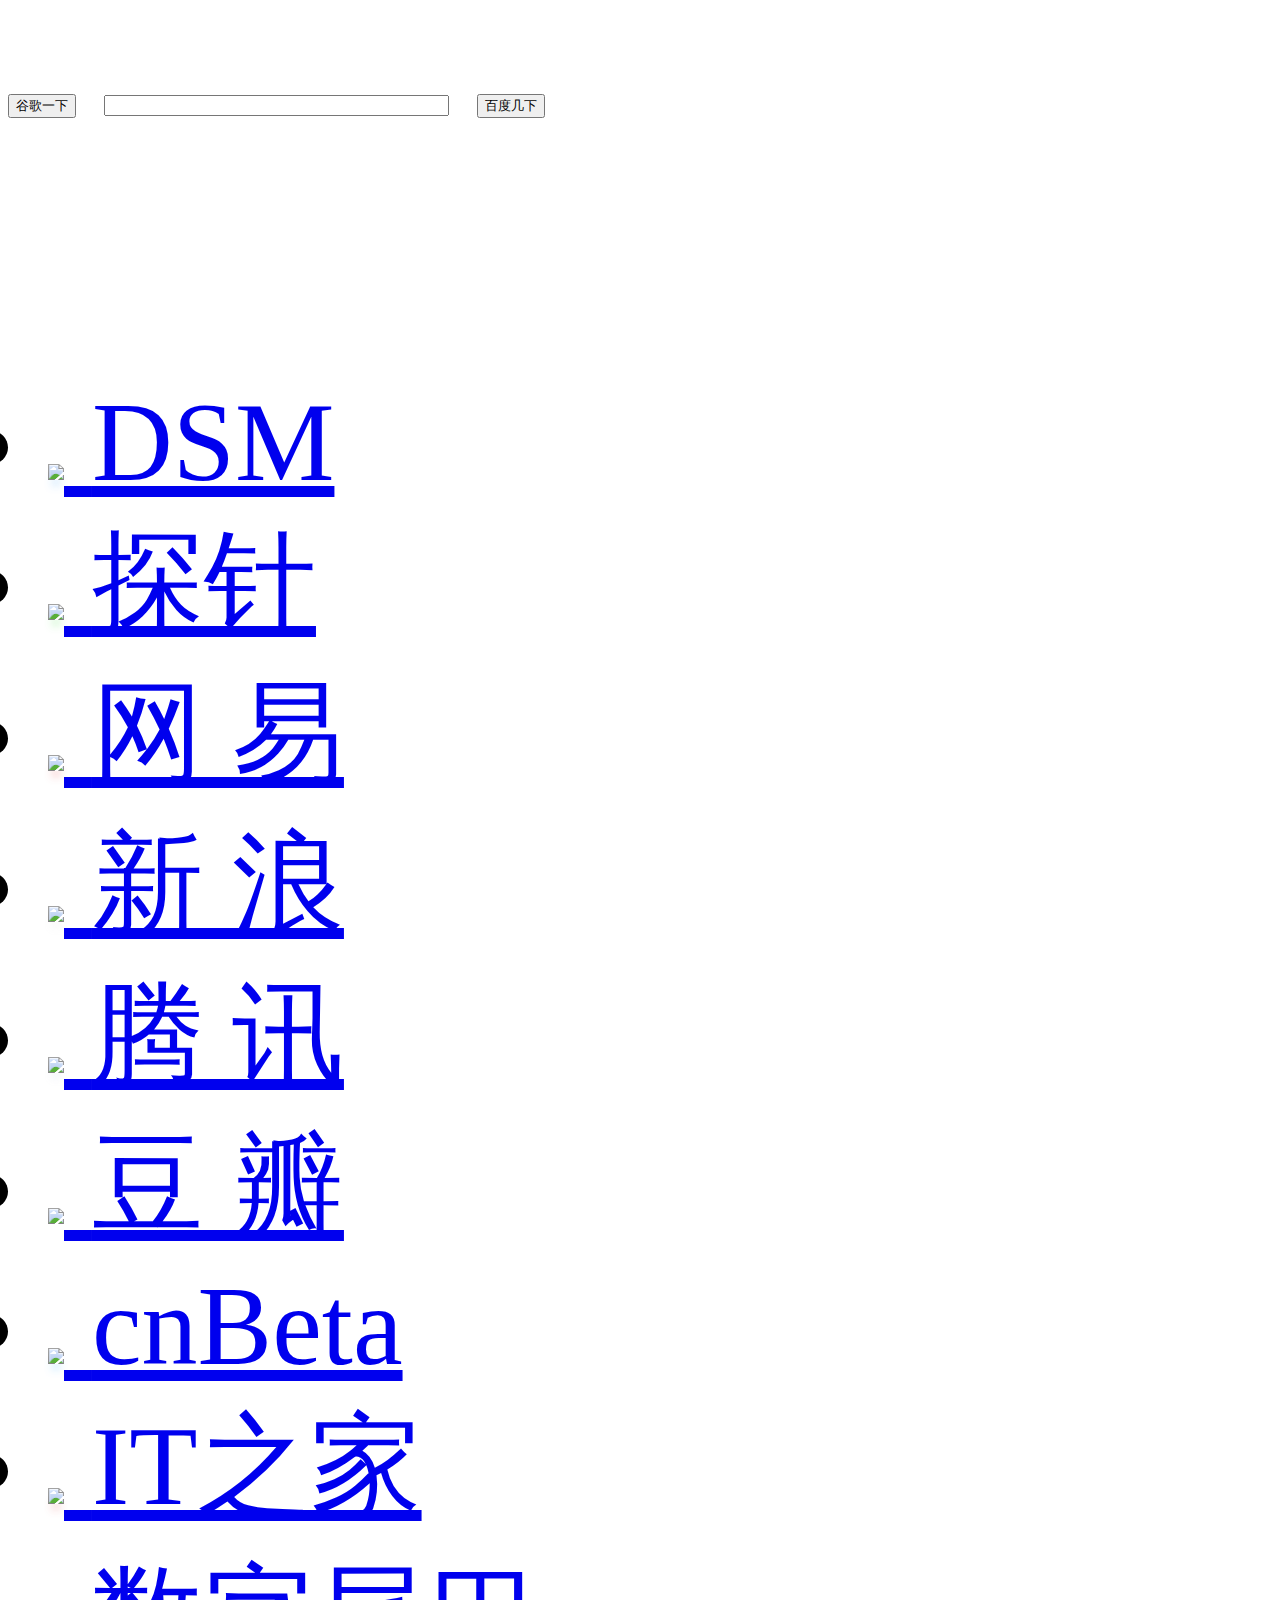
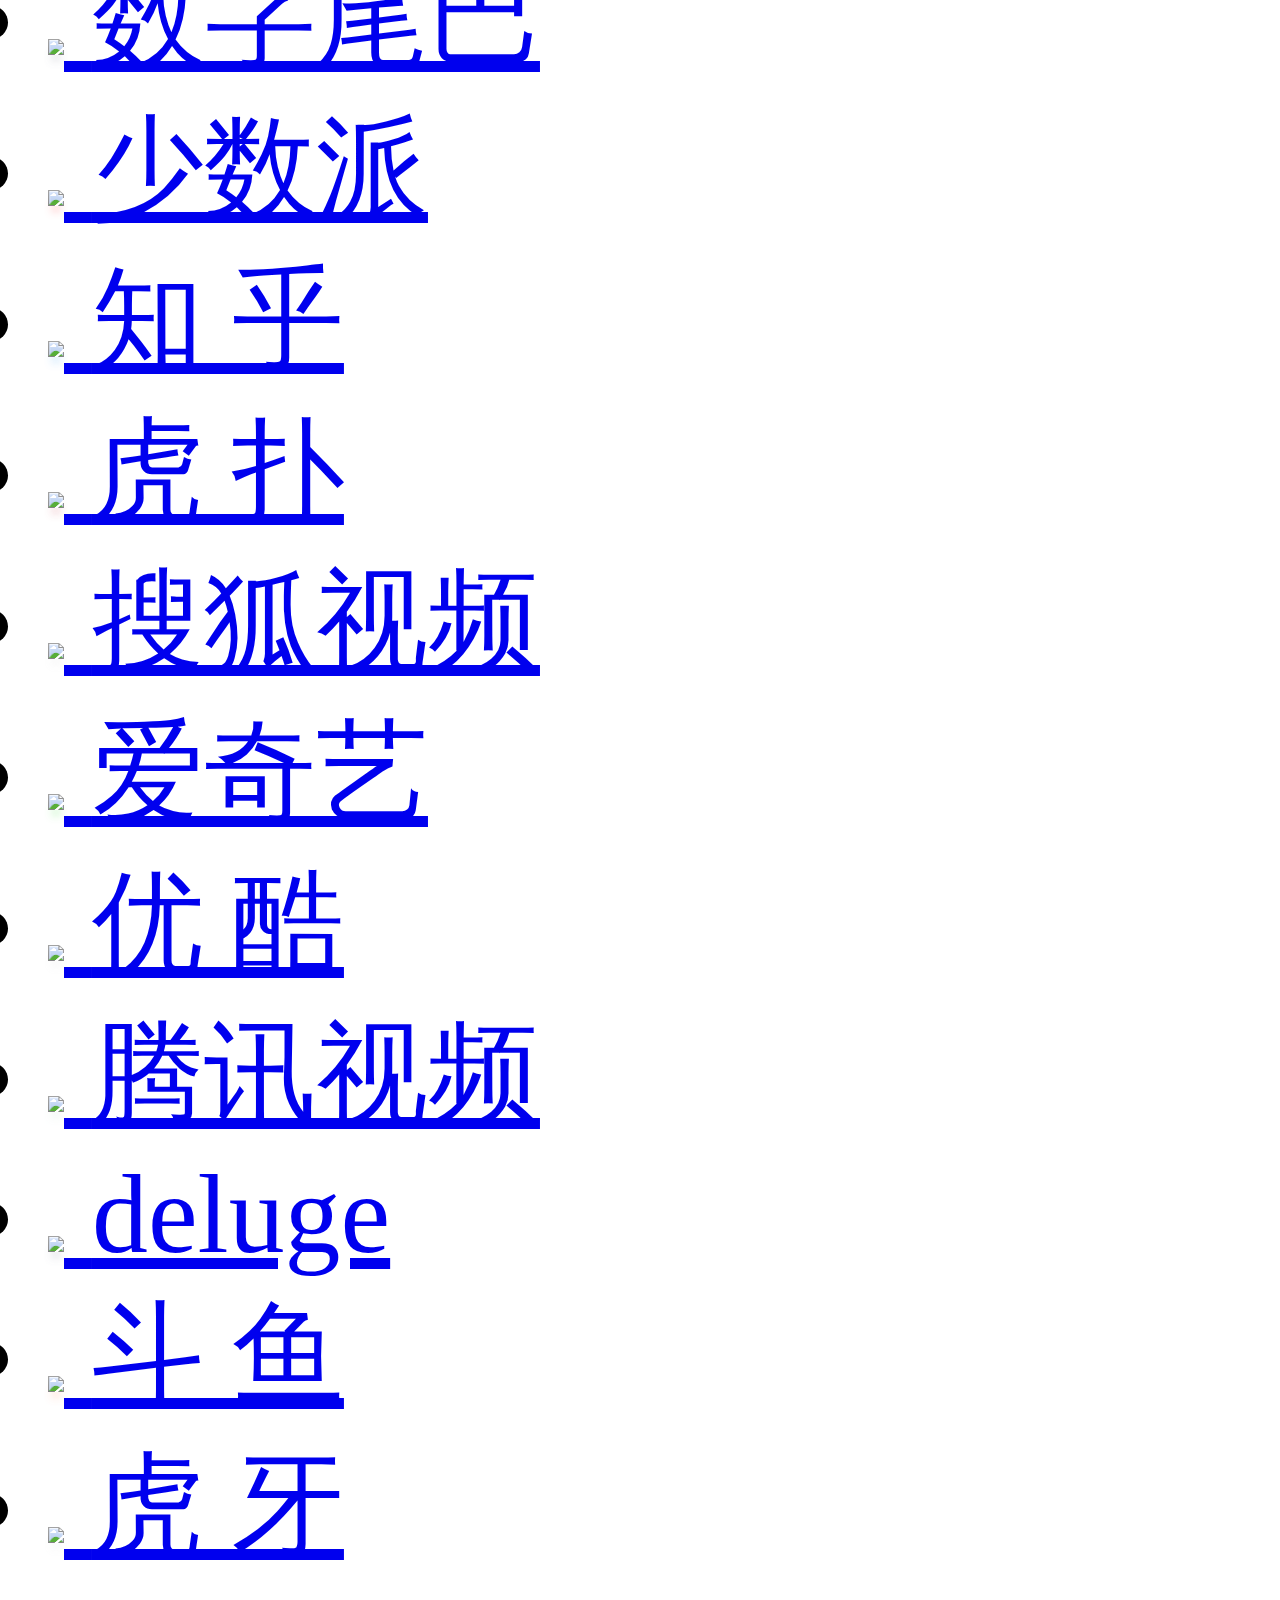
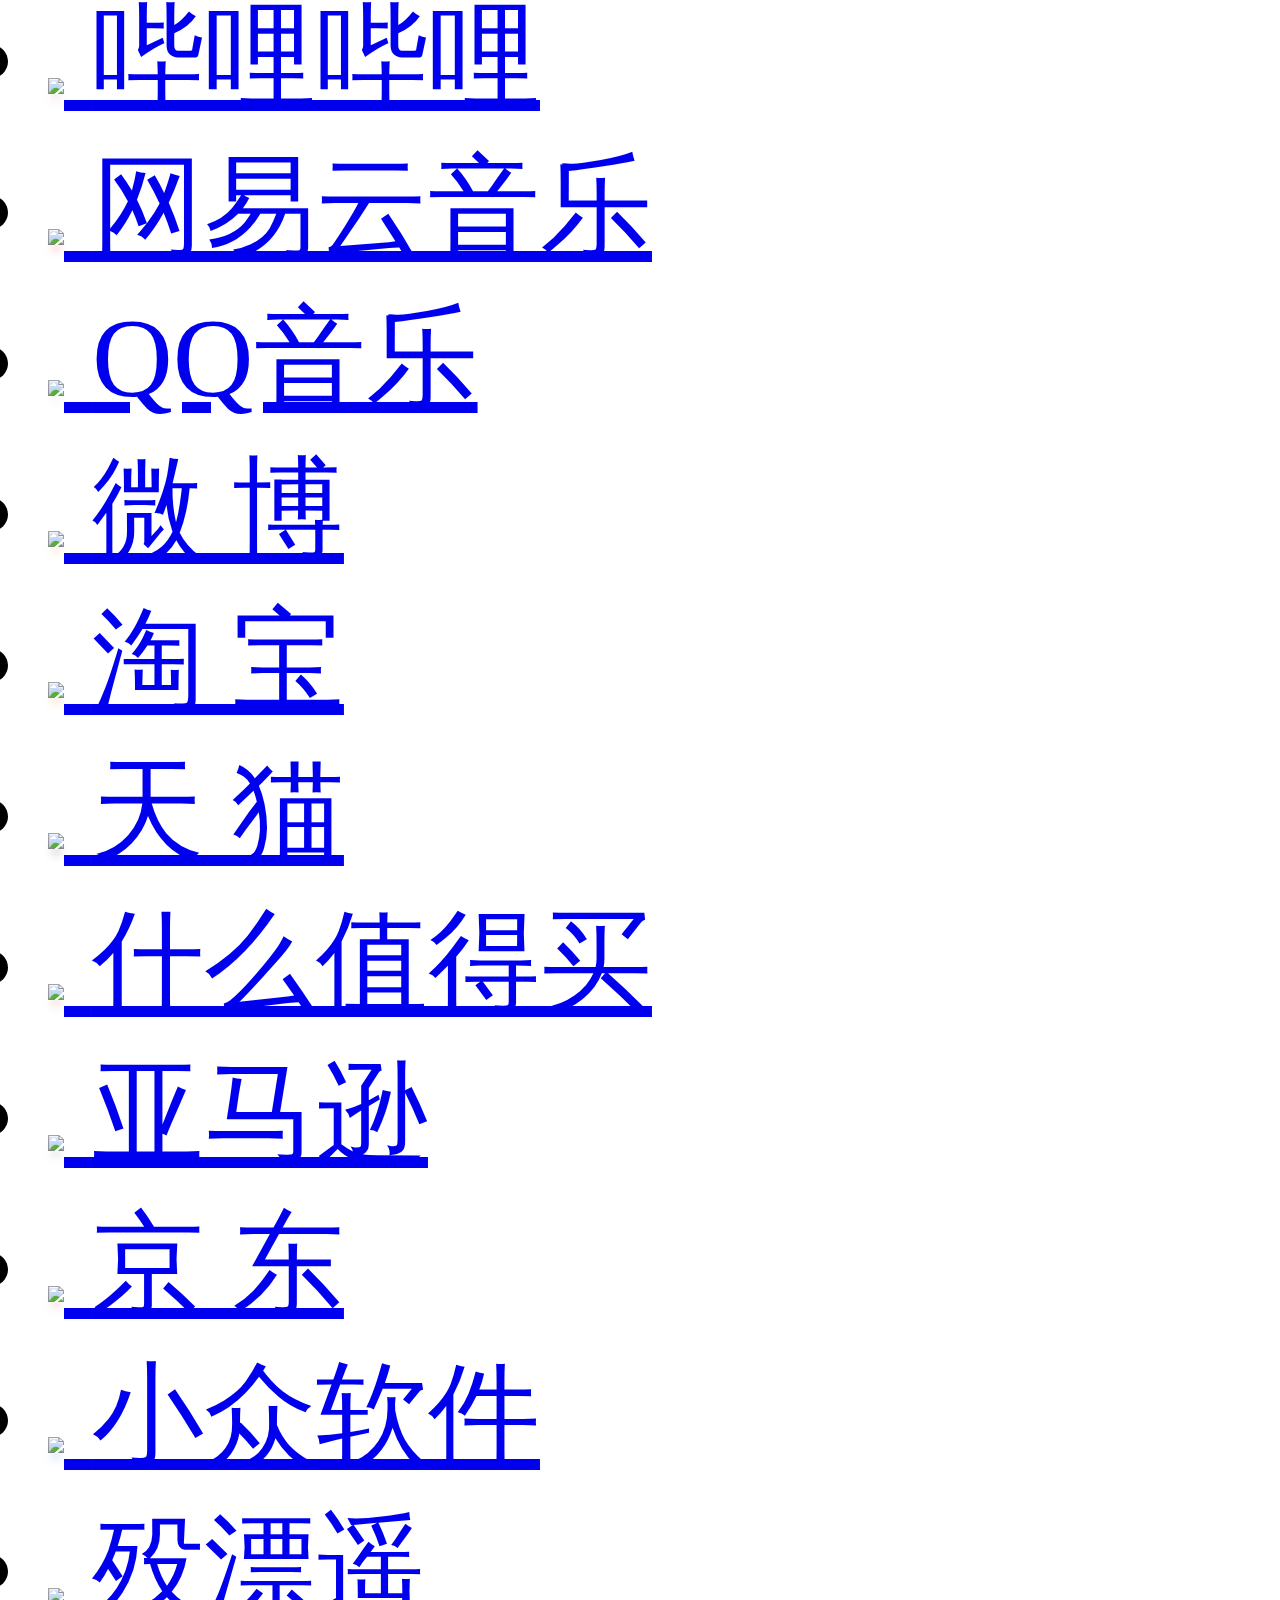
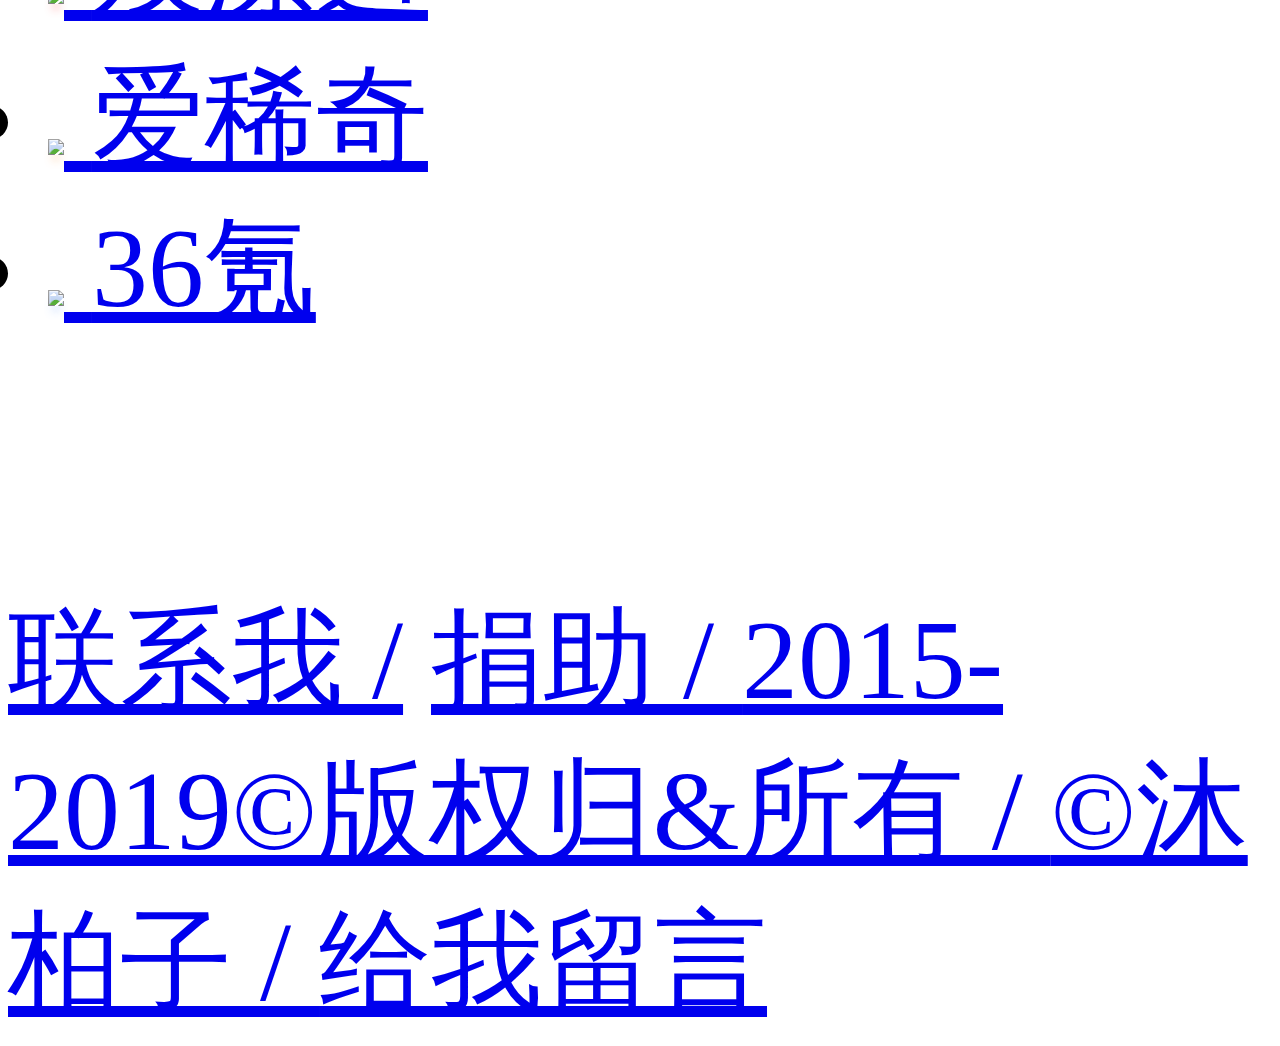
==== m/index.html @ 62846a4d "Update index.html" ====
<!DOCTYPE html>
<!-- saved from url=(0016)http://818512.xyz/ -->
<html class="" style="font-size: 699.21875% !important"><head><meta http-equiv="Content-Type" content="text/html; charset=UTF-8">
<link rel="shortcut icon" type="image/x-icon" href="https://www.jianavi.cn/logo.ico">
<title>沐柏子</title>
<meta name="viewport" content="width=device-width, initial-scale=1.0, maximum-scale=1.0, user-scalable=0">
<meta name="keywords" content="个性导航,浏览器导航,浏览迷,浏览器之家,沐柏子">
<meta name="description" content="沐柏子是浏览迷">
<!--<base href="//daohang.818512.xyz/">--><base href=".">
<link id="bs-css" href="./index_files/bootstrap.paper.min.css" data-href="./Public/damalu/css/bootstrap.paper.min.css" rel="stylesheet" type="text/css">
<link id="ng-css" data-href="./Public/damalu/css/bootstrap.cyborg.min.css" rel="stylesheet" type="text/css">
<link href="./index_files/wodecss.css" rel="stylesheet" type="text/css">
<script type="text/javascript" src="./index_files/jquery.min.js"></script>
<script src="./index_files/html.sortable.min.js"></script>
<script src="./index_files/bootstrap.min.js"></script>
<script>var user_data = null;</script>
</head>
<!-- Global site tag (gtag.js) - Google Analytics -->
<script async src="https://www.googletagmanager.com/gtag/js?id=UA-143251778-1"></script>
<script>
  window.dataLayer = window.dataLayer || [];
  function gtag(){dataLayer.push(arguments);}
  gtag('js', new Date());

  gtag('config', 'UA-143251778-1');
</script>

<body>
    <!--搜索栏-->
    <div class="framework">
        <div class="top-section">
            <div class="useful-links">
                <div id="search" class="search">
                    <div class="logo-box">
                        <a class="header_wrap" href="javascript:void(0)">
                            <div id="header-box" class="header_img"></div>
                        </a>
                    </div>
                    <div class="search-wrapper">
                        <form id="search-form" action="https://www.baidu.com/baidu" method="get" target="_blank">
                            <input id="q-btn" type="submit" name="btnG" value="谷歌一下" class="button2">
                            <input name="q" type="hidden" id="q-word">
                            <input type="text" id="b-word" name="word" size="40" class="input2"> 
                            <input type="submit" id="b-btn" value="百度几下" class="button button-hook">
                        </form>
                    </div>       
                </div> 
                ﻿				<ul class="recommonds">
                    <li data_old="32" class="sigleRecommond">
                        <span old_del="1" class="del-flag glyphicon glyphicon-remove"></span>
                        <a class="singleLink" href="http://dsm.818512.xyz" title="" target="_blank">
                            <img class="img-links2" src="./index_files/dsm.png" style="box-shadow: 0 10px 10px -6px rgba(22, 144, 244, 0.75);">
                            <span class="text-links">DSM</span>
                        </a>
                    </li> 
                   </li>
                    <li data_old="31" class="sigleRecommond">
                        <span old_del="12" class="del-flag glyphicon glyphicon-remove"></span>
                        <a class="singleLink" href="http://libq.gq:2333/" title="" target="_blank">
                            <img class="img-links2" src="./index_files/tanzhen.png" style="box-shadow: 0 10px 10px -6px rgba(7, 218, 0, 0.75);">
                            <span class="text-links">探针</span>
                        </a>
                    </li>
                    <li data_old="1" class="sigleRecommond">
                        <span old_del="1" class="del-flag glyphicon glyphicon-remove"></span>
                        <a class="singleLink" href="https://www.163.com/" title="" target="_blank">
                            <img class="img-links2" src="./index_files/163.png" style="box-shadow: 0 10px 10px -6px rgba(225, 0, 0, 0.75);">
                            <span class="text-links">网 易</span>
                        </a>
                    </li>
                    <li data_old="2" class="sigleRecommond">
                        <span old_del="2" class="del-flag glyphicon glyphicon-remove"></span>
                        <a class="singleLink" href="https://www.sina.com.cn/" title="" target="_blank">
                            <img class="img-links2" src="./index_files/sina.png" style="box-shadow: 0 10px 10px -6px rgba(204, 204, 204, 0.75);">
                            <span class="text-links">新 浪</span>
                        </a>
                    </li>
                    <li data_old="3" class="sigleRecommond">
                        <span old_del="3" class="del-flag glyphicon glyphicon-remove"></span>
                        <a class="singleLink" href="https://www.qq.com/" title="" target="_blank">
                            <img class="img-links2" src="./index_files/tencent.png" style="box-shadow: 0 10px 10px -6px rgba(175, 187, 214, 0.75);">
                            <span class="text-links">腾 讯</span>
                        </a>
                    </li>
                    <li data_old="4" class="sigleRecommond">
                        <span old_del="4" class="del-flag glyphicon glyphicon-remove"></span>
                        <a class="singleLink" href="https://www.douban.com/" title="" target="_blank">
                            <img class="img-links2" src="./index_files/douban.png" style="box-shadow: 0 10px 10px -6px rgba(5, 193, 17, 0.75)x;">
                            <span class="text-links">豆 瓣</span>
                        </a>
                    </li>
                    <li data_old="5" class="sigleRecommond">
                        <span old_del="5" class="del-flag glyphicon glyphicon-remove"></span>
                        <a class="singleLink" href="https://www.cnbeta.com/" title="" target="_blank">
                            <img class="img-links2" src="./index_files/cnBeta.png" style="box-shadow: 0 10px 10px -6px rgba(0, 157, 255, 0.75);">
                            <span class="text-links">cnBeta</span>
                        </a>
                    </li>
                    <li data_old="6" class="sigleRecommond">
                        <span old_del="6" class="del-flag glyphicon glyphicon-remove"></span>
                        <a class="singleLink" href="https://www.ithome.com/" title="" target="_blank">
                            <img class="img-links2" src="./index_files/ithome.png" style="box-shadow: 0 10px 10px -6px rgba(210, 34, 34, 0.75);">
                            <span class="text-links">IT之家</span>
                        </a>
                    </li>
                    <li data_old="7" class="sigleRecommond">
                        <span old_del="7" class="del-flag glyphicon glyphicon-remove"></span>
                        <a class="singleLink" href="http://www.dgtle.com/" title="" target="_blank">
                            <img class="img-links2" src="./index_files/shuziweiba.png" style="box-shadow: 0 10px 10px -6px rgba(95, 100, 121, 0.75);">
                            <span class="text-links">数字尾巴</span>
                        </a>
                    </li>
                    <li data_old="8" class="sigleRecommond">
                        <span old_del="8" class="del-flag glyphicon glyphicon-remove"></span>
                        <a class="singleLink" href="https://sspai.com/" title="" target="_blank">
                            <img class="img-links2" src="./index_files/shaoshupai.png" style="box-shadow: 0 10px 10px -6px rgba(255, 0, 10, 0.75);">
                            <span class="text-links">少数派</span>
                        </a>
                    </li>
                    <li data_old="9" class="sigleRecommond">
                        <span old_del="9" class="del-flag glyphicon glyphicon-remove"></span>
                        <a class="singleLink" href="https://www.zhihu.com/" title="" target="_blank">
                            <img class="img-links2" src="./index_files/zhihu.png" style="box-shadow: 0 10px 10px -6px rgba(22, 144, 244, 0.75);">
                            <span class="text-links">知 乎</span>
                        </a>
                    </li>
                    <li data_old="10" class="sigleRecommond">
                        <span old_del="10" class="del-flag glyphicon glyphicon-remove"></span>
                        <a class="singleLink" href="https://www.hupu.com/" title="虎扑" target="_blank">
                            <img class="img-links2" src="./index_files/hupu.png" style="box-shadow: 0 10px 10px -6px rgba(192, 29, 46, 0.75);">
                            <span class="text-links">虎 扑</span>
                        </a>
                    </li>
                    <li data_old="11" class="sigleRecommond">
                        <span old_del="11" class="del-flag glyphicon glyphicon-remove"></span>
                        <a class="singleLink" href="https://tv.sohu.com/" title="" target="_blank">
                            <img class="img-links2" src="./index_files/sohu.png" style="box-shadow: 0 10px 10px -6px rgba(204, 204, 204, 0.75);">
                            <span class="text-links">搜狐视频</span>
                        </a>
                    </li>
                    <li data_old="12" class="sigleRecommond">
                        <span old_del="12" class="del-flag glyphicon glyphicon-remove"></span>
                        <a class="singleLink" href="https://www.iqiyi.com/" title="" target="_blank">
                            <img class="img-links2" src="./index_files/iqiyi.png" style="box-shadow: 0 10px 10px -6px rgba(7, 218, 0, 0.75);">
                            <span class="text-links">爱奇艺</span>
                        </a>
                    </li>
                    <li data_old="13" class="sigleRecommond">
                        <span old_del="13" class="del-flag glyphicon glyphicon-remove"></span>
                        <a class="singleLink" href="https://www.youku.com/" title="" target="_blank">
                            <img class="img-links2" src="./index_files/11_f3f7f3b.png" style="box-shadow: 0 10px 10px -6px rgba(204, 204, 204, 0.75);">
                            <span class="text-links">优 酷</span>
                        </a>
                    </li>
                    <li data_old="14" class="sigleRecommond">
                        <span old_del="14" class="del-flag glyphicon glyphicon-remove"></span>
                        <a class="singleLink" href="https://v.qq.com/" title="" target="_blank">
                            <img class="img-links2" src="./index_files/txshipin.png" style="box-shadow: 0 10px 10px -6px rgba(164, 201, 185, 0.75);">
                            <span class="text-links">腾讯视频</span>
                        </a>
                    </li>
                    <li data_old="15" class="sigleRecommond">
                        <span old_del="15" class="del-flag glyphicon glyphicon-remove"></span>
                        <a class="singleLink" href="http://pt.818512.xyz/de/" title="" target="_blank">
                            <img class="img-links2" src="./index_files/deluge.png" style="box-shadow: 0 10px 10px -6px rgba(95, 100, 121, 0.75);">
                            <span class="text-links">deluge</span>
                        </a>
                    </li>
                    <li data_old="16" class="sigleRecommond">
                        <span old_del="16" class="del-flag glyphicon glyphicon-remove"></span>
                        <a class="singleLink" href="https://www.douyu.com/" title="" target="_blank">
                            <img class="img-links2" src="./index_files/douyu.png" style="box-shadow: 0 10px 10px -6px rgba(255, 108, 46, 0.75);">
                            <span class="text-links">斗 鱼</span>
                        </a>
                    </li>
                    <li data_old="17" class="sigleRecommond">
                        <span old_del="17" class="del-flag glyphicon glyphicon-remove"></span>
                        <a class="singleLink" href="https://www.huya.com/" title="" target="_blank">
                            <img class="img-links2" src="./index_files/huya.png" style="box-shadow: 0 10px 10px -6px rgba(204, 204, 204, 0.75);">
                            <span class="text-links">虎 牙</span>
                        </a>
                    </li>
                    <li data_old="18" class="sigleRecommond">
                        <span old_del="18" class="del-flag glyphicon glyphicon-remove"></span>
                        <a class="singleLink" href="https://www.bilibili.com/" title="" target="_blank">
                            <img class="img-links2" src="./index_files/bilibili.png" style="box-shadow: 0 10px 10px -6px rgba(209, 80, 117, 0.75);">
                            <span class="text-links">哔哩哔哩</span>
                        </a>
                    </li>
                    <li data_old="19" class="sigleRecommond">
                        <span old_del="19" class="del-flag glyphicon glyphicon-remove"></span>
                        <a class="singleLink" href="https://music.163.com/" title="" target="_blank">
                            <img class="img-links2" src="./index_files/wangyiyun.png" style="box-shadow: 0 10px 10px -6px rgba(241, 33, 0, 0.75);">
                            <span class="text-links">网易云音乐</span>
                        </a>
                    </li>
                    <li data_old="20" class="sigleRecommond">
                        <span old_del="20" class="del-flag glyphicon glyphicon-remove"></span>
                        <a class="singleLink" href="https://y.qq.com/" title="" target="_blank">
                            <img class="img-links2" src="./index_files/qqmusic.png" style="box-shadow: 0 10px 10px -6px rgba(204, 204, 204, 0.75);">
                            <span class="text-links">QQ音乐</span>
                        </a>
                    </li>
                    <li data_old="21" class="sigleRecommond">
                        <span old_del="21" class="del-flag glyphicon glyphicon-remove"></span>
                        <a class="singleLink" href="https://www.weibo.com/" title="" target="_blank">
                            <img class="img-links2" src="./index_files/weibo.png" style="box-shadow: 0 10px 10px -6px rgba(255, 160, 21, 0.75);">
                            <span class="text-links">微 博</span>
                        </a>
                    </li>
                    <li data_old="22" class="sigleRecommond">
                        <span old_del="22" class="del-flag glyphicon glyphicon-remove"></span>
                        <a class="singleLink" href="https://www.taobao.com/" title="" target="_blank">
                            <img class="img-links2" src="./index_files/7_fd6028a.png" style="box-shadow: 0 10px 10px -6px rgba(255, 85, 0, 0.75);">
                            <span class="text-links">淘 宝</span>
                        </a>
                    </li>
                    <li data_old="23" class="sigleRecommond">
                        <span old_del="23" class="del-flag glyphicon glyphicon-remove"></span>
                        <a class="singleLink" href="https://www.tmall.com/" title="" target="_blank">
                            <img class="img-links2" src="./index_files/tmall.png" style="box-shadow: 0 10px 10px -6px rgba(34, 24, 22, 0.75);">
                            <span class="text-links">天 猫</span>
                        </a>
                    </li>
                    <li data_old="24" class="sigleRecommond">
                        <span old_del="24" class="del-flag glyphicon glyphicon-remove"></span>
                        <a class="singleLink" href="https://www.smzdm.com/" title="" target="_blank">
                            <img class="img-links2" src="./index_files/zhidemai.png" style="box-shadow: 0 10px 10px -6px rgba(202, 55, 60, 0.75);">
                            <span class="text-links">什么值得买</span>
                        </a>
                    </li>
                    <li data_old="25" class="sigleRecommond">
                        <span old_del="25" class="del-flag glyphicon glyphicon-remove"></span>
                        <a class="singleLink" href="https://www.amazon.cn/" title="" target="_blank">
                            <img class="img-links2" src="./index_files/yamaxun.png" style="box-shadow: 0 10px 10px -6px rgba(95, 100, 121, 0.75);">
                            <span class="text-links">亚马逊</span>
                        </a>
                    </li>
                    <li data_old="26" class="sigleRecommond">
                        <span old_del="26" class="del-flag glyphicon glyphicon-remove"></span>
                        <a class="singleLink" href="https://www.jd.com/" title="" target="_blank">
                            <img class="img-links2" src="./index_files/26_ce19bec.png" style="box-shadow: 0 10px 10px -6px rgba(249, 52, 61, 0.75);">
                            <span class="text-links">京 东</span>
                        </a>
                    </li>
                    <li data_old="27" class="sigleRecommond">
                        <span old_del="27" class="del-flag glyphicon glyphicon-remove"></span>
                        <a class="singleLink" href="https://www.appinn.com/" title="" target="_blank">
                            <img class="img-links2" src="./index_files/xiaozhong.png" style="box-shadow: 0 10px 10px -6px rgba(0, 108, 219, 0.75);">
                            <span class="text-links">小众软件</span>
                        </a>
                    </li>
                    <li data_old="28" class="sigleRecommond">
                        <span old_del="28" class="del-flag glyphicon glyphicon-remove"></span>
                        <a class="singleLink" href="https://www.mpyit.com/" title="" target="_blank">
                            <img class="img-links2" src="./index_files/mopiaoyao.png" style="box-shadow: 0 10px 10px -6px rgba(255, 0, 0, 0.75);">
                            <span class="text-links">殁漂遥</span>
                        </a>
                    </li>
                    <li data_old="29" class="sigleRecommond">
                        <span old_del="29" class="del-flag glyphicon glyphicon-remove"></span>
                        <a class="singleLink" href="http://www.ixiqi.com/" title="" target="_blank">
                            <img class="img-links2" src="./index_files/aixiqi.png" style="box-shadow: 0 10px 10px -6px rgba(246, 127, 017, 0.75);">
                            <span class="text-links">爱稀奇</span>
                        </a>
                    </li>
                    <li data_old="30" class="sigleRecommond">
                        <span old_del="30" class="del-flag glyphicon glyphicon-remove"></span>
                        <a class="singleLink" href="https://36kr.com/" title="" target="_blank">
                            <img class="img-links2" src="./index_files/36kr.png" style="box-shadow: 0 10px 10px -6px rgba(66, 134, 245, 0.75);">
                            <span class="text-links">36氪</span>
                        </a>
                    </li>
                </ul>

                <!-- 模板内容 -->
                <div class="hide" id="tpl-box">
                    <li data_add="0" class="item sigleRecommond">
                        <span add_del="0" class="del-flag glyphicon glyphicon-remove"></span>
                        <a class="singleLink" href="http://818512.xyz/" title="" target="_blank">
                            <span class="icon-box"></span>
                            <span class="text-links"></span>
                        </a>
                    </li>
                </div>
            </div> 
        </div>

    </div>

        <div class="footer-box">
        <a id="about" target="_blank" title="跳转QQ" href="http://wpa.qq.com/msgrd?v=3&uin=1277214449&site=qq&menu=yes">
           联系我 /</a>
        <a id="捐助" href="http://daohang.818512.xyz/zanzhu" target="_blank" title="穷的吃不起饭了 可怜可怜我吧">捐助 /
        <a id="banquan" href="http://818512.xyz/" target="_blank"> 2015-2019©版权归&amp;所有 / </a>
        <a id="hezuo" href="http://daohang.818512.xyz/" target="_blank"> ©沐柏子 / </a>
        <a id="liuyan" href="https://forms.gle/xpxPautSsVMbDVnq6/" target="_blank" title="需可正常访问Google"> 给我留言 </a>
    </div>
    <script type="text/javascript" src="./index_files/index.js"></script>

</body></html>
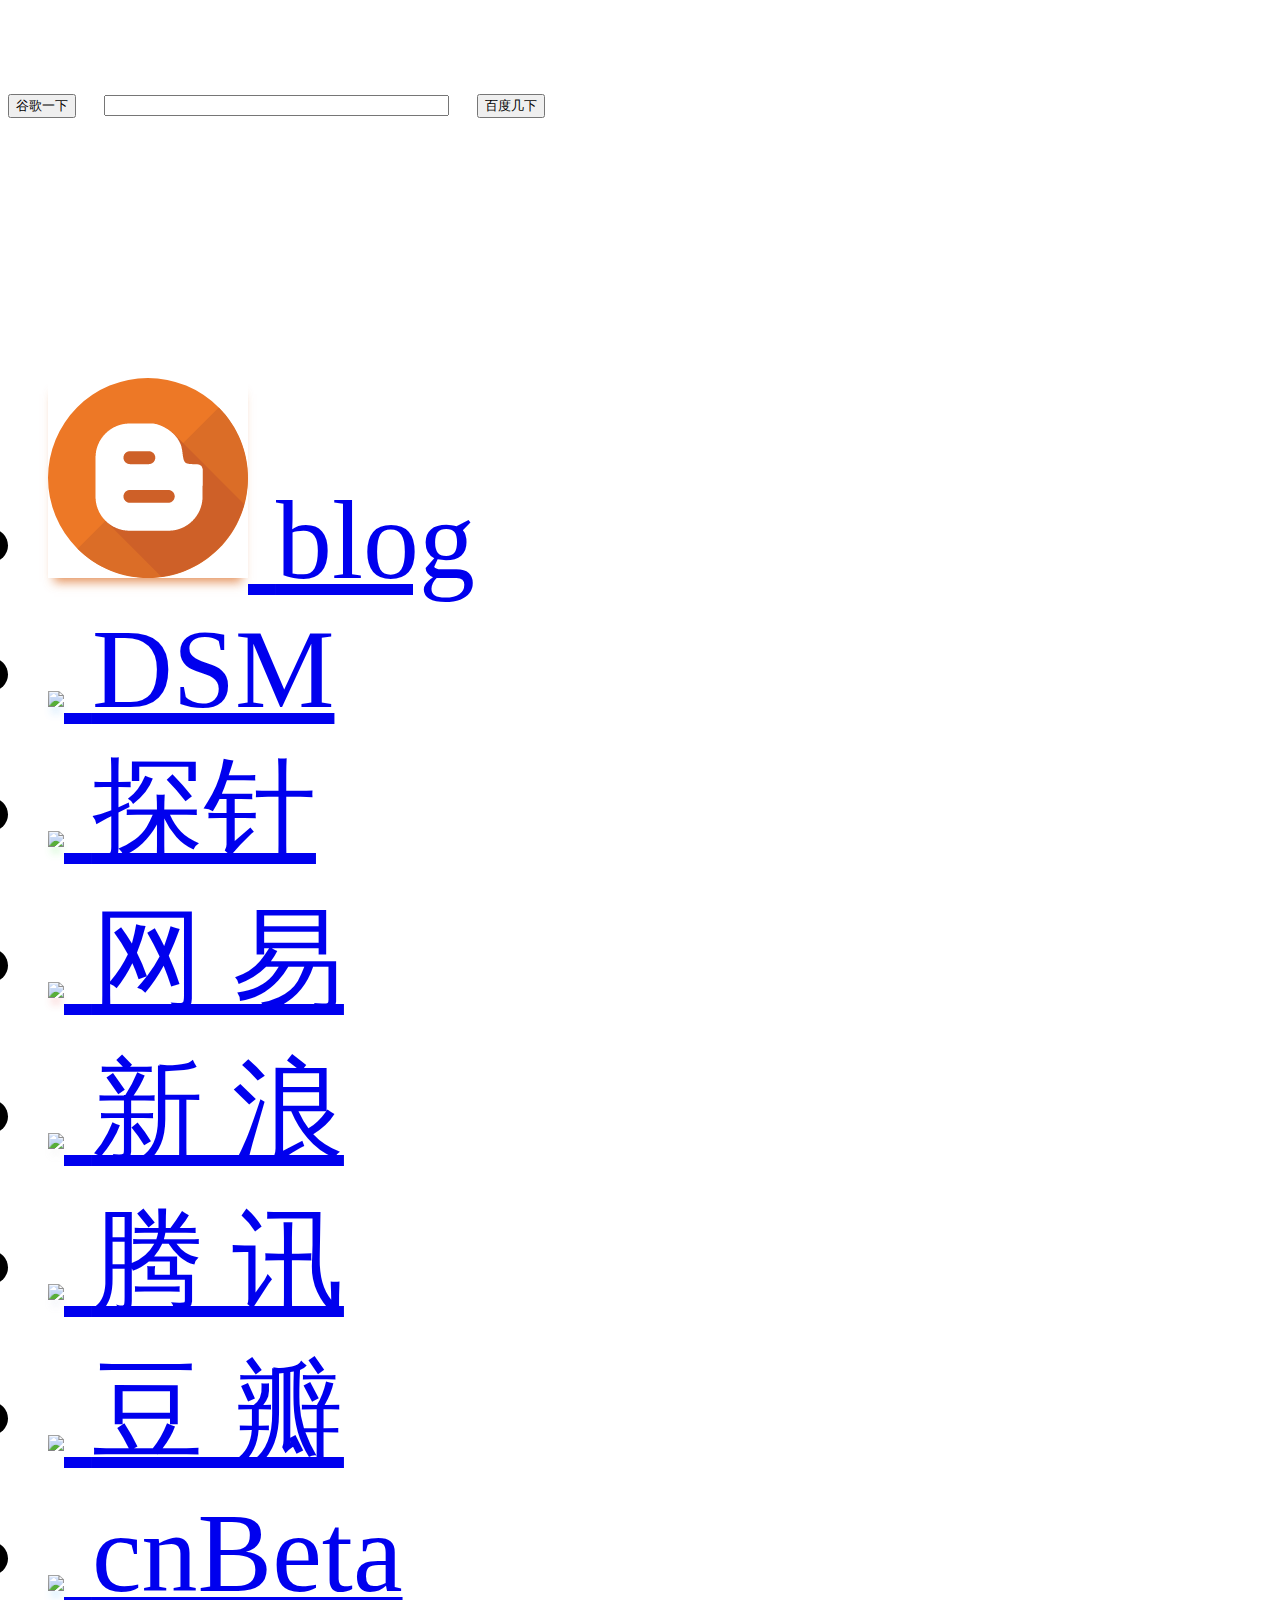
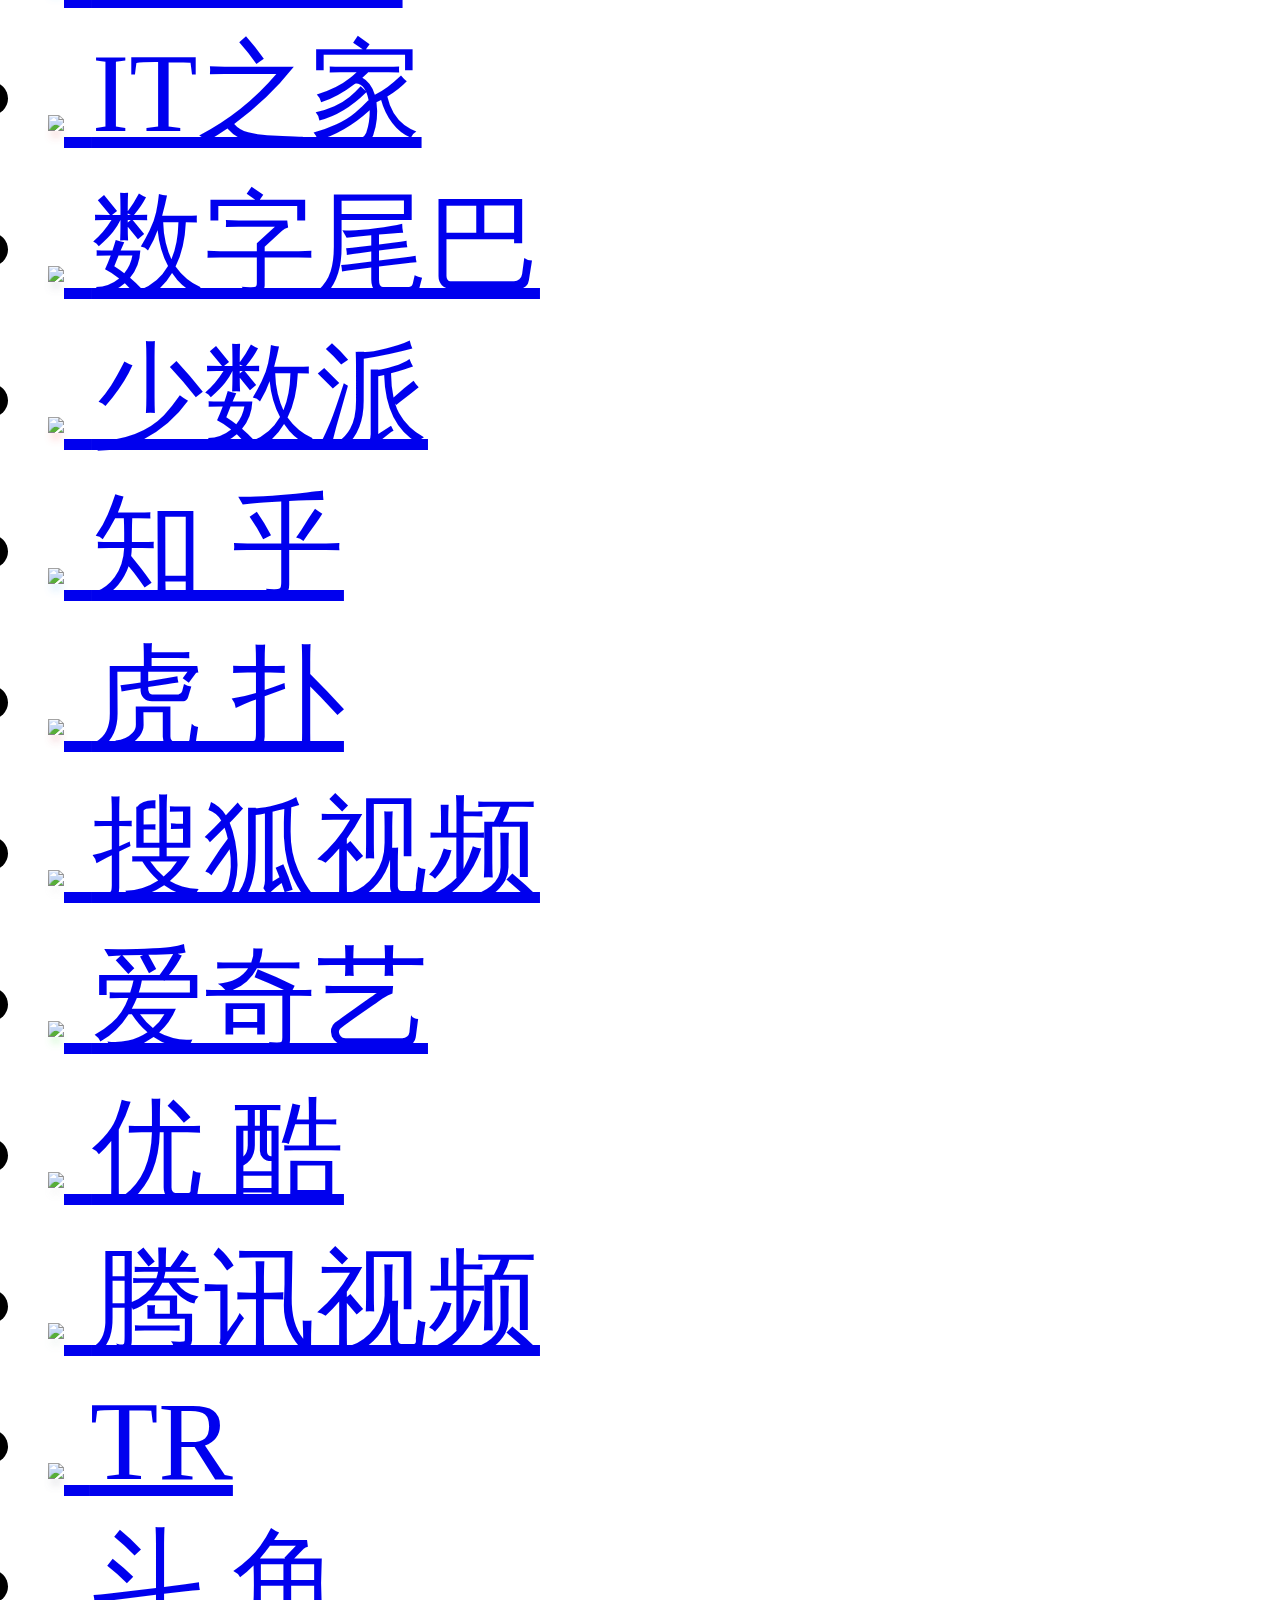
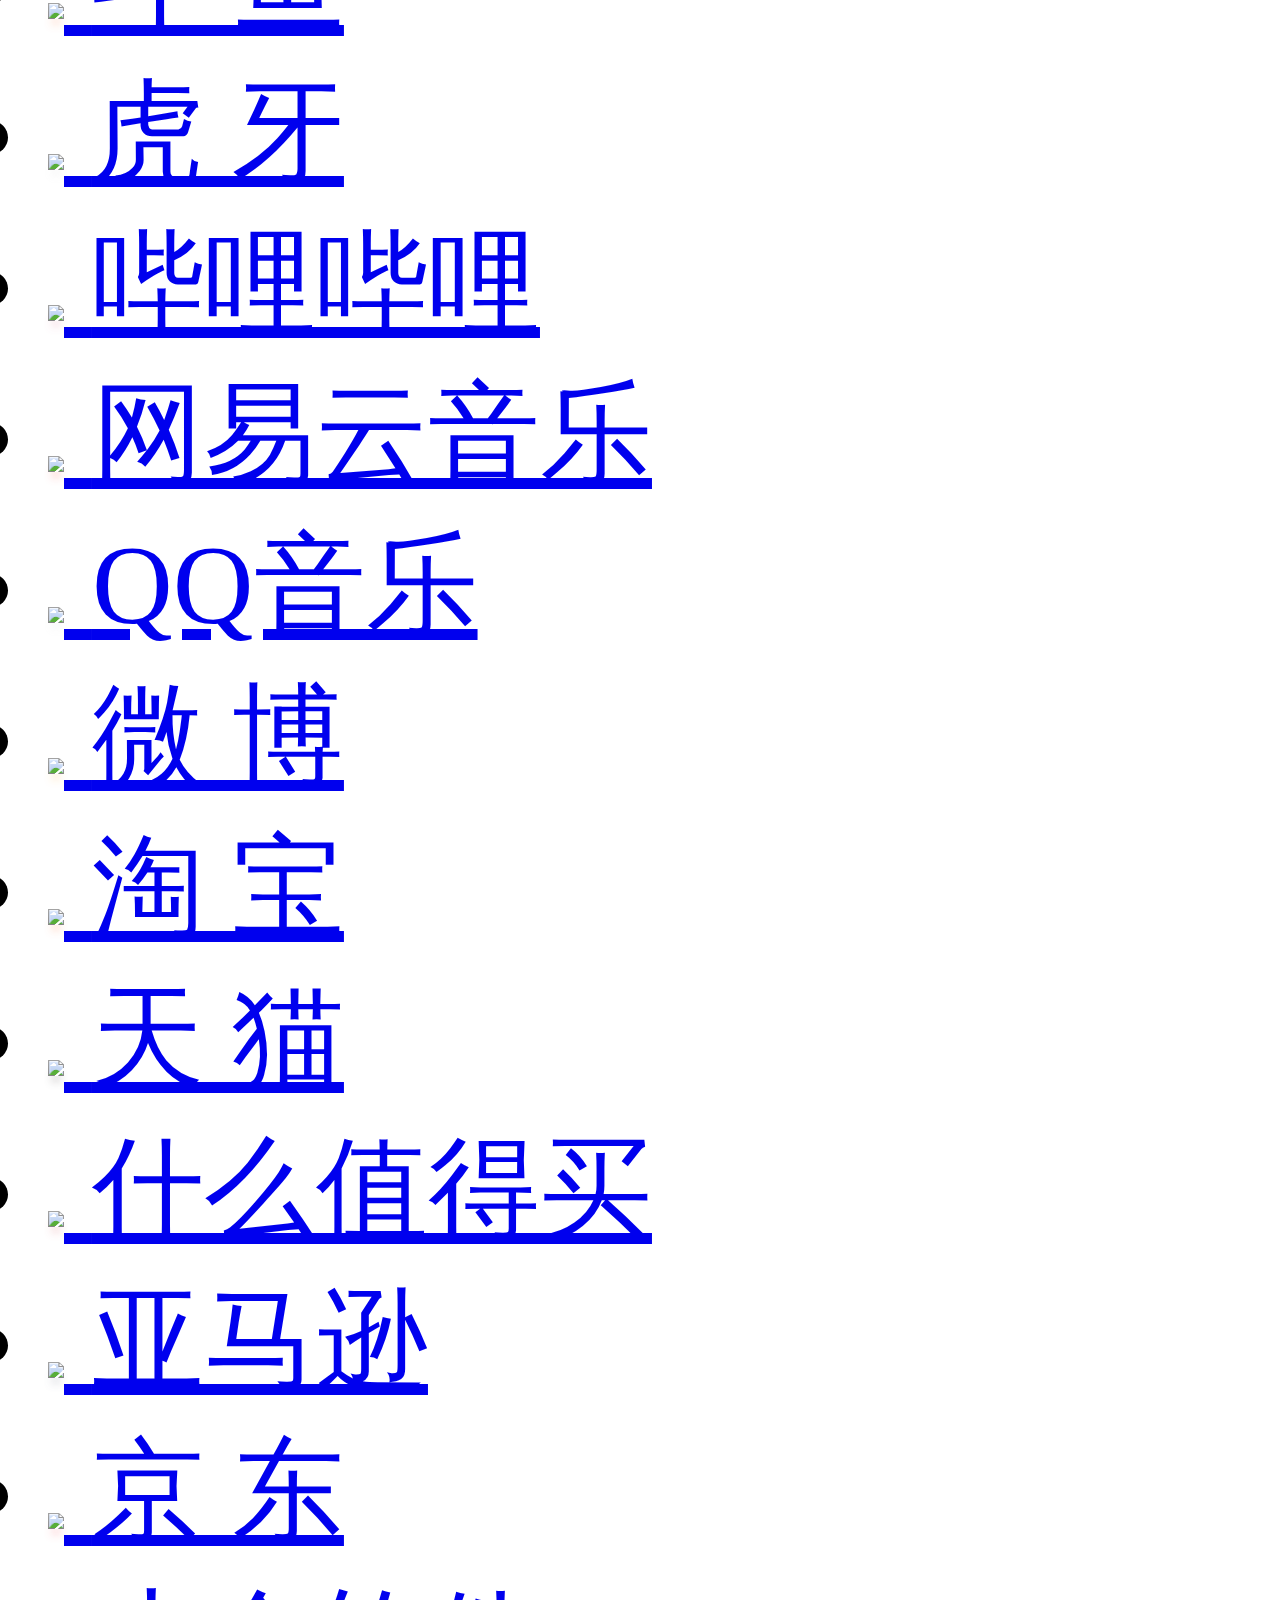
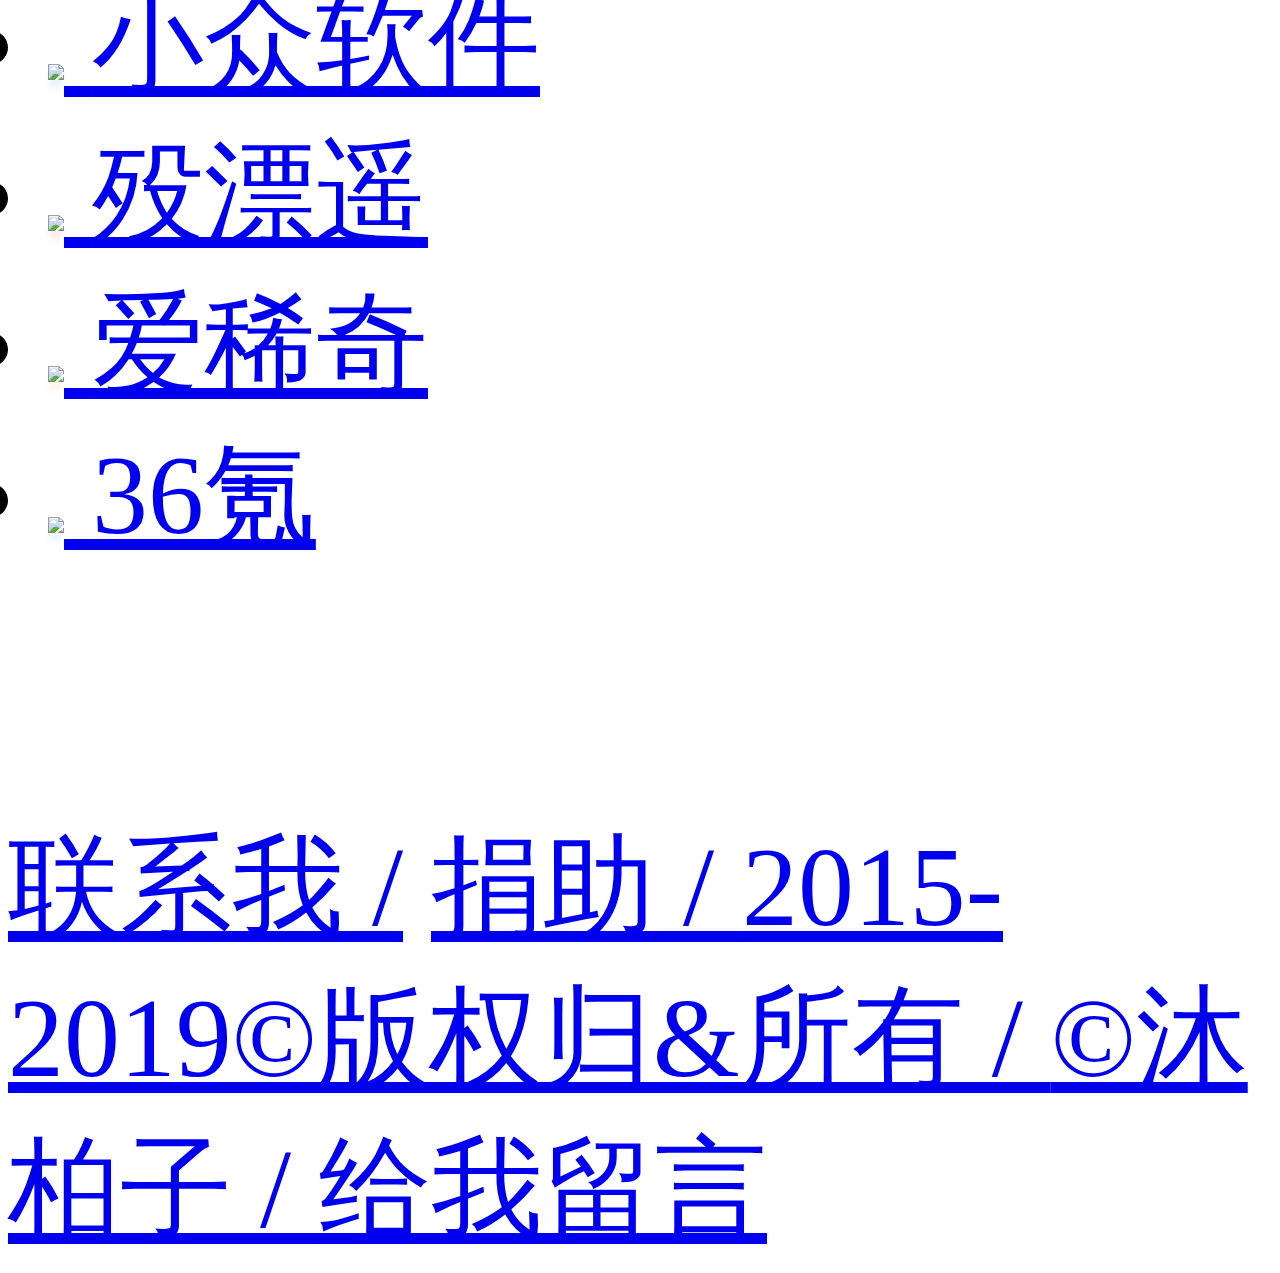
==== commit 7d15a3ca: "更新blog链接" ====
--- a/m/index.html
+++ b/m/index.html
@@ -46,14 +46,20 @@
                     </div>       
                 </div> 
                 ﻿				<ul class="recommonds">
+					<li data_old="33" class="sigleRecommond">
+                        <span old_del="1" class="del-flag glyphicon glyphicon-remove"></span>
+                        <a class="singleLink" href="https://blog.818512.xyz" title="" target="_blank">
+                            <img class="img-links2" src="./index_files/blog.png" style="box-shadow: 0 10px 10px -6px rgba(219,109,38, 0.75);">
+                            <span class="text-links">blog</span>
+                        </a>
+                    </li> 
                     <li data_old="32" class="sigleRecommond">
                         <span old_del="1" class="del-flag glyphicon glyphicon-remove"></span>
-                        <a class="singleLink" href="http://dsm.818512.xyz" title="" target="_blank">
+                        <a class="singleLink" href="https://dsm.818512.xyz" title="" target="_blank">
                             <img class="img-links2" src="./index_files/dsm.png" style="box-shadow: 0 10px 10px -6px rgba(22, 144, 244, 0.75);">
                             <span class="text-links">DSM</span>
                         </a>
                     </li> 
-                   </li>
                     <li data_old="31" class="sigleRecommond">
                         <span old_del="12" class="del-flag glyphicon glyphicon-remove"></span>
                         <a class="singleLink" href="http://libq.gq:2333/" title="" target="_blank">
@@ -161,9 +167,9 @@
                     </li>
                     <li data_old="15" class="sigleRecommond">
                         <span old_del="15" class="del-flag glyphicon glyphicon-remove"></span>
-                        <a class="singleLink" href="http://pt.818512.xyz/de/" title="" target="_blank">
+                        <a class="singleLink" href="https://tr.818512.xyz/" title="deluge" target="_blank">
                             <img class="img-links2" src="./index_files/deluge.png" style="box-shadow: 0 10px 10px -6px rgba(95, 100, 121, 0.75);">
-                            <span class="text-links">deluge</span>
+                            <span class="text-links">TR</span>
                         </a>
                     </li>
                     <li data_old="16" class="sigleRecommond">
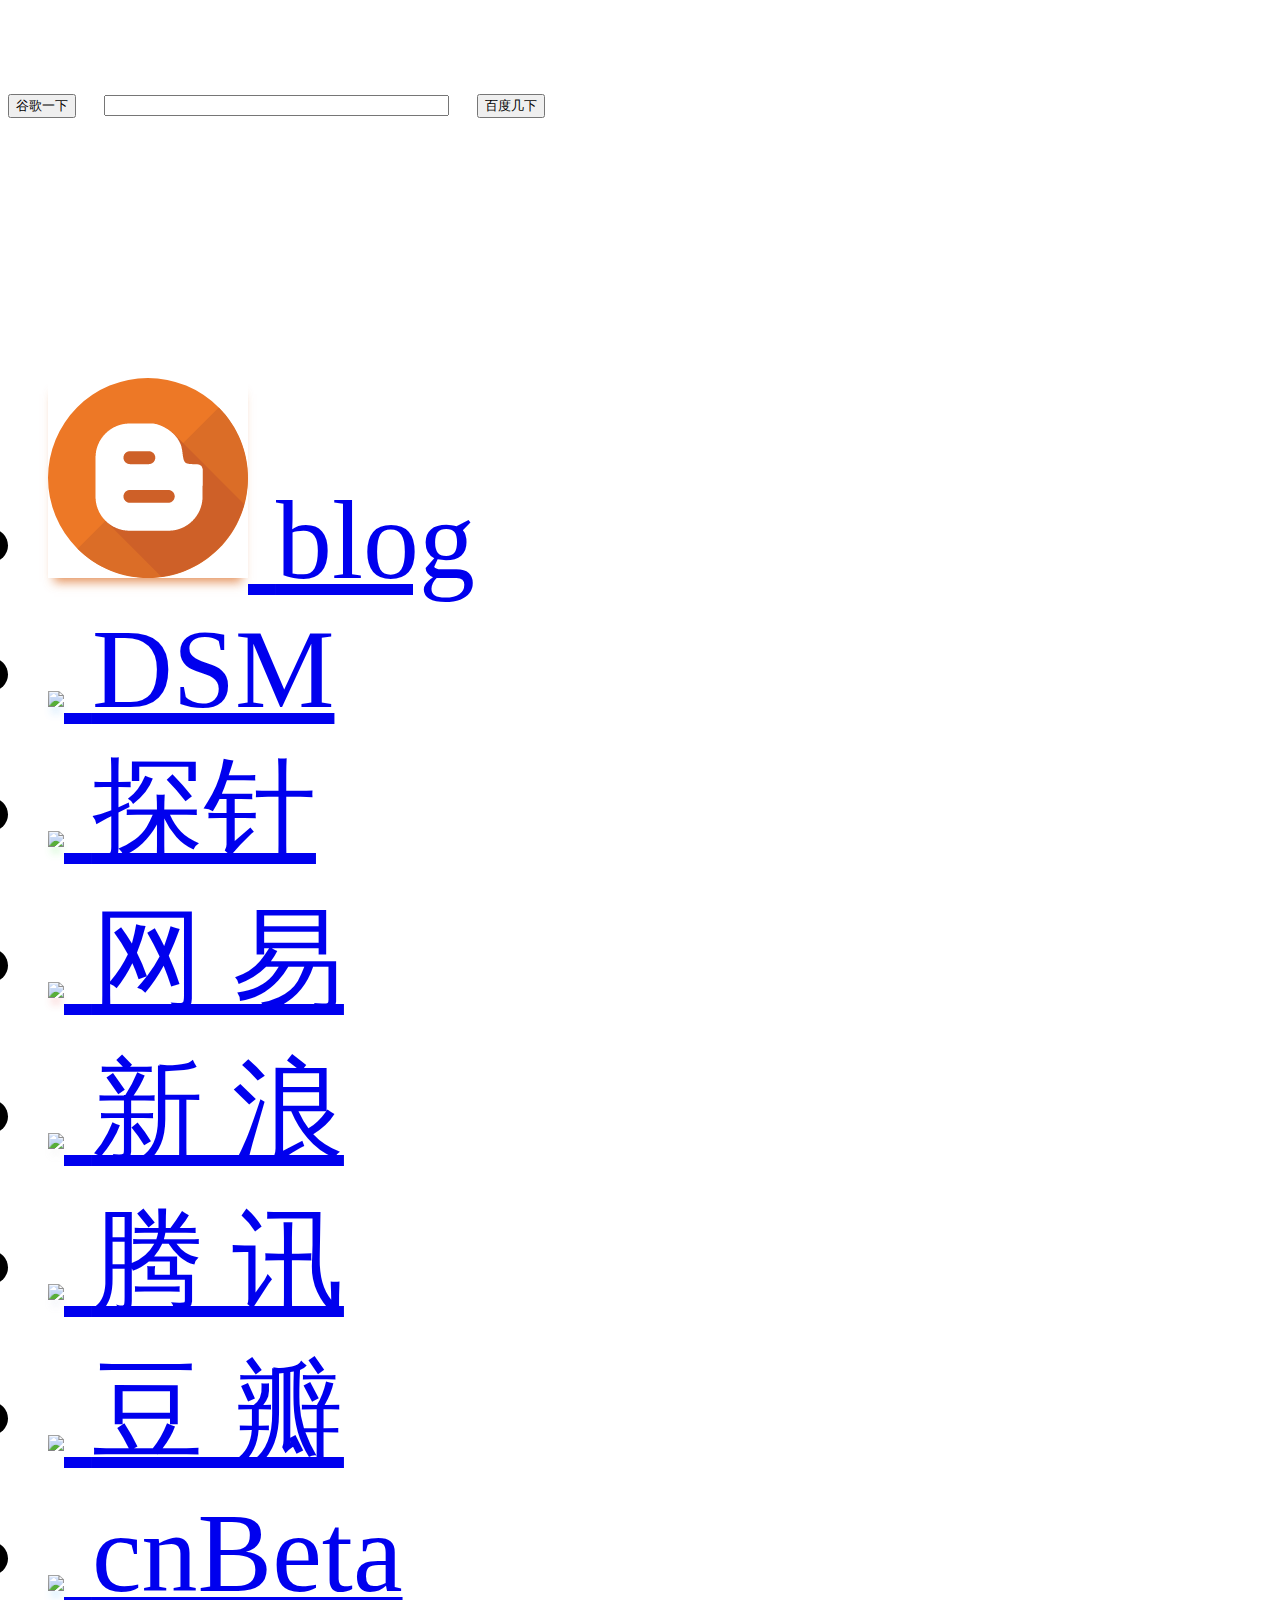
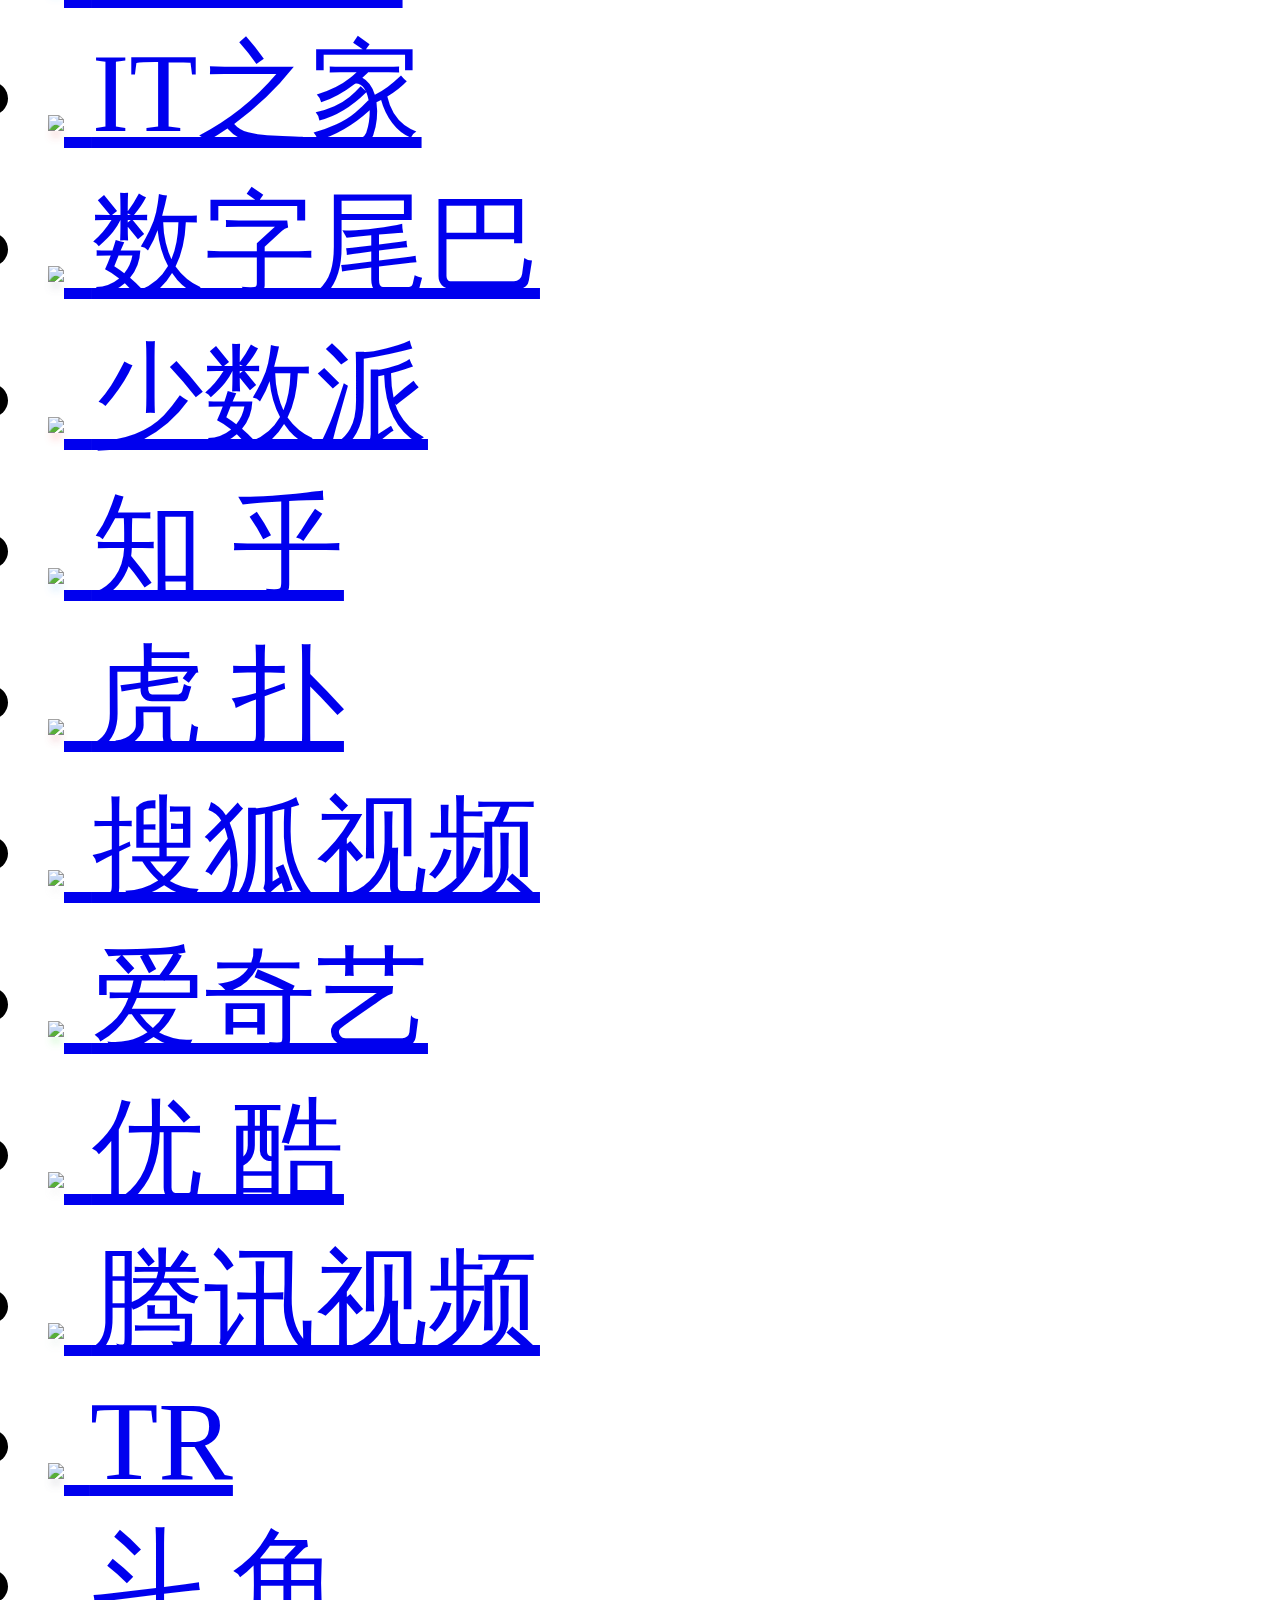
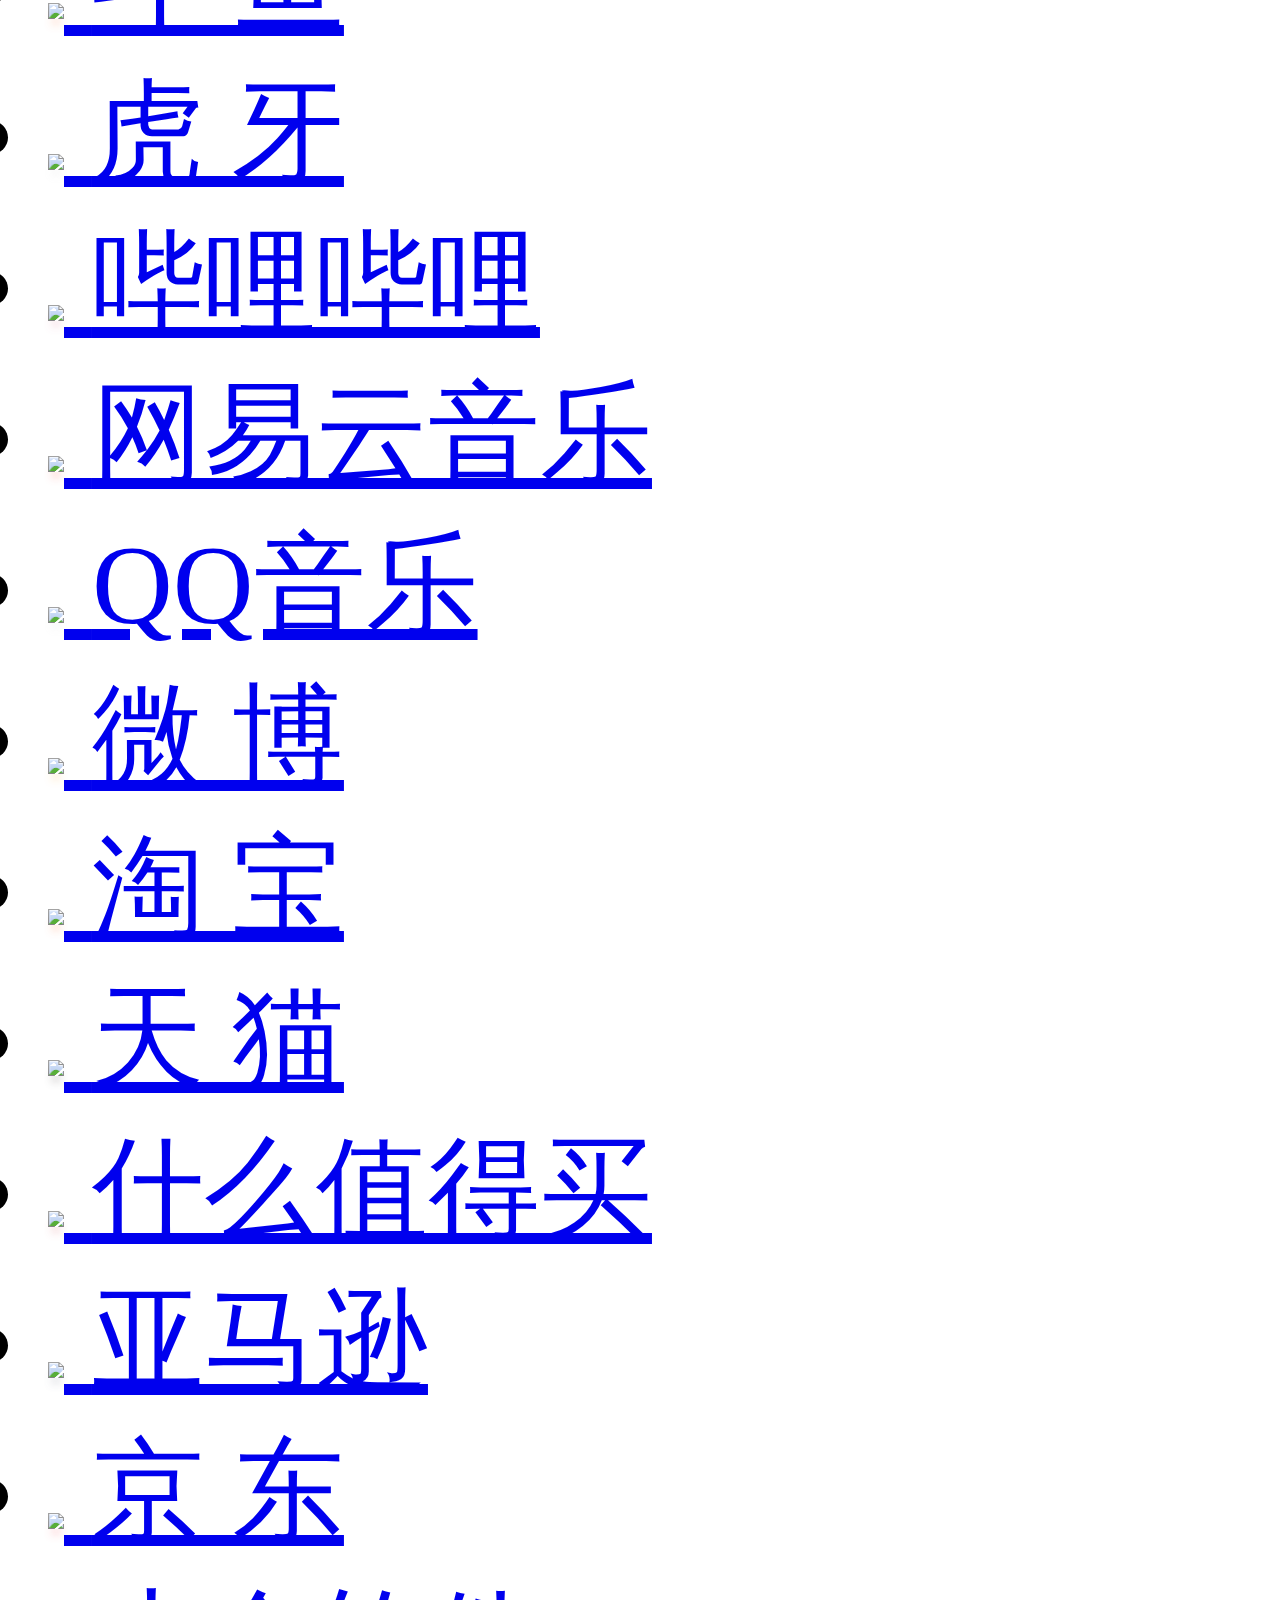
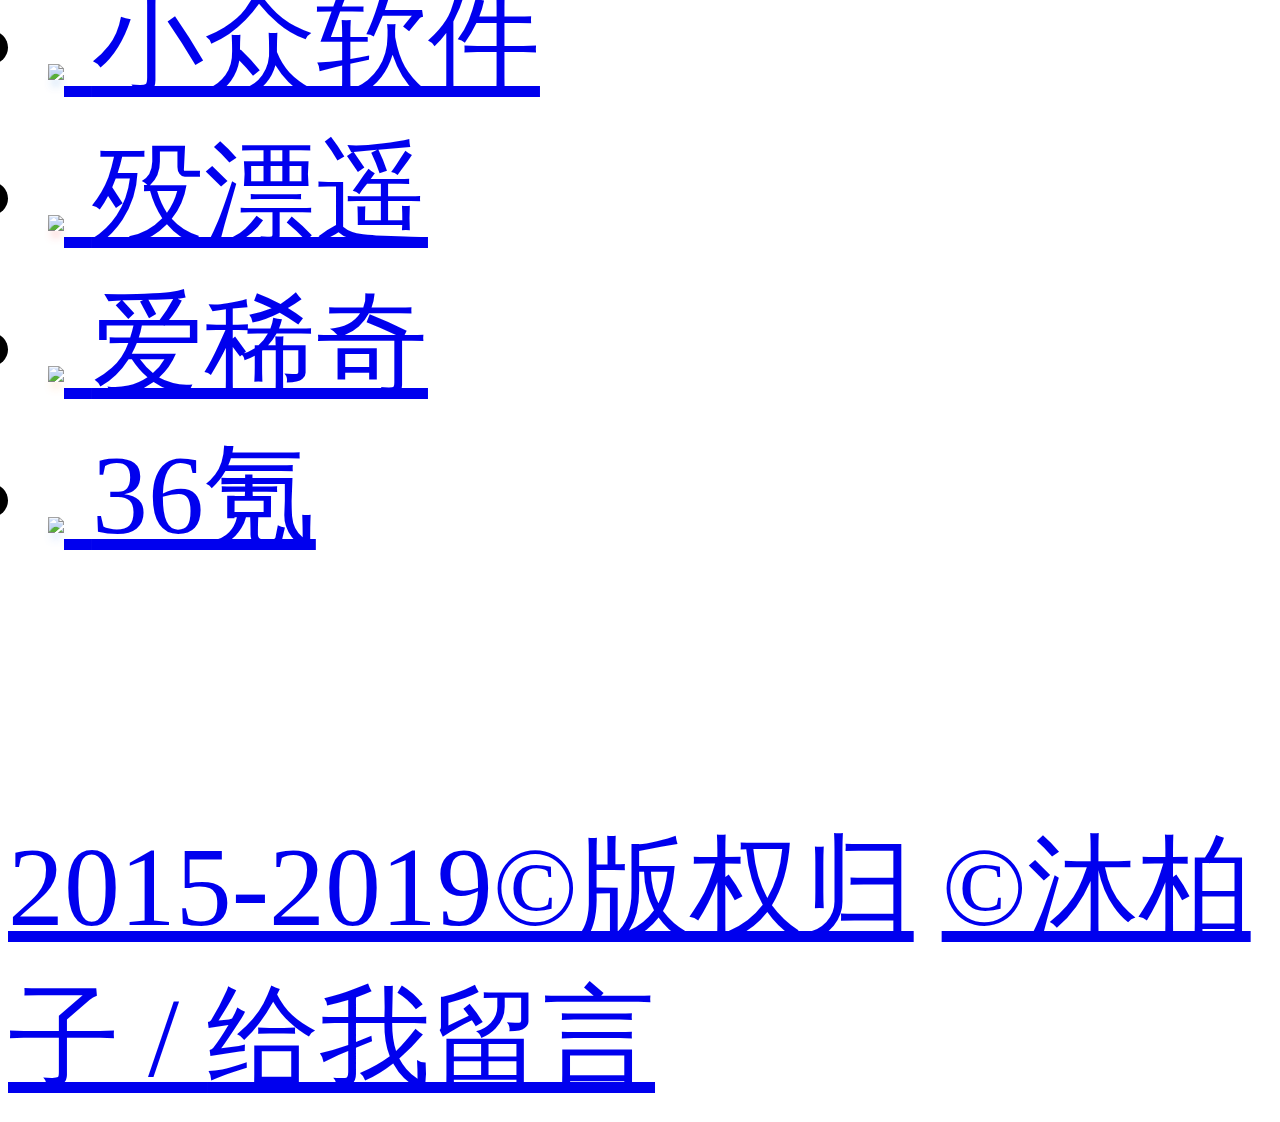
==== commit 919f3ac3: "统一博客地址 删除要饭页面" ====
--- a/m/index.html
+++ b/m/index.html
@@ -295,11 +295,8 @@
     </div>
 
         <div class="footer-box">
-        <a id="about" target="_blank" title="跳转QQ" href="http://wpa.qq.com/msgrd?v=3&uin=1277214449&site=qq&menu=yes">
-           联系我 /</a>
-        <a id="捐助" href="http://daohang.818512.xyz/zanzhu" target="_blank" title="穷的吃不起饭了 可怜可怜我吧">捐助 /
-        <a id="banquan" href="http://818512.xyz/" target="_blank"> 2015-2019©版权归&amp;所有 / </a>
-        <a id="hezuo" href="http://daohang.818512.xyz/" target="_blank"> ©沐柏子 / </a>
+        <a id="banquan" href="http://818512.xyz/" target="_blank"> 2015-2019©版权归</a>
+        <a id="hezuo" href="http://blog.818512.xyz/" target="_blank"> ©沐柏子 / </a>
         <a id="liuyan" href="https://forms.gle/xpxPautSsVMbDVnq6/" target="_blank" title="需可正常访问Google"> 给我留言 </a>
     </div>
     <script type="text/javascript" src="./index_files/index.js"></script>
